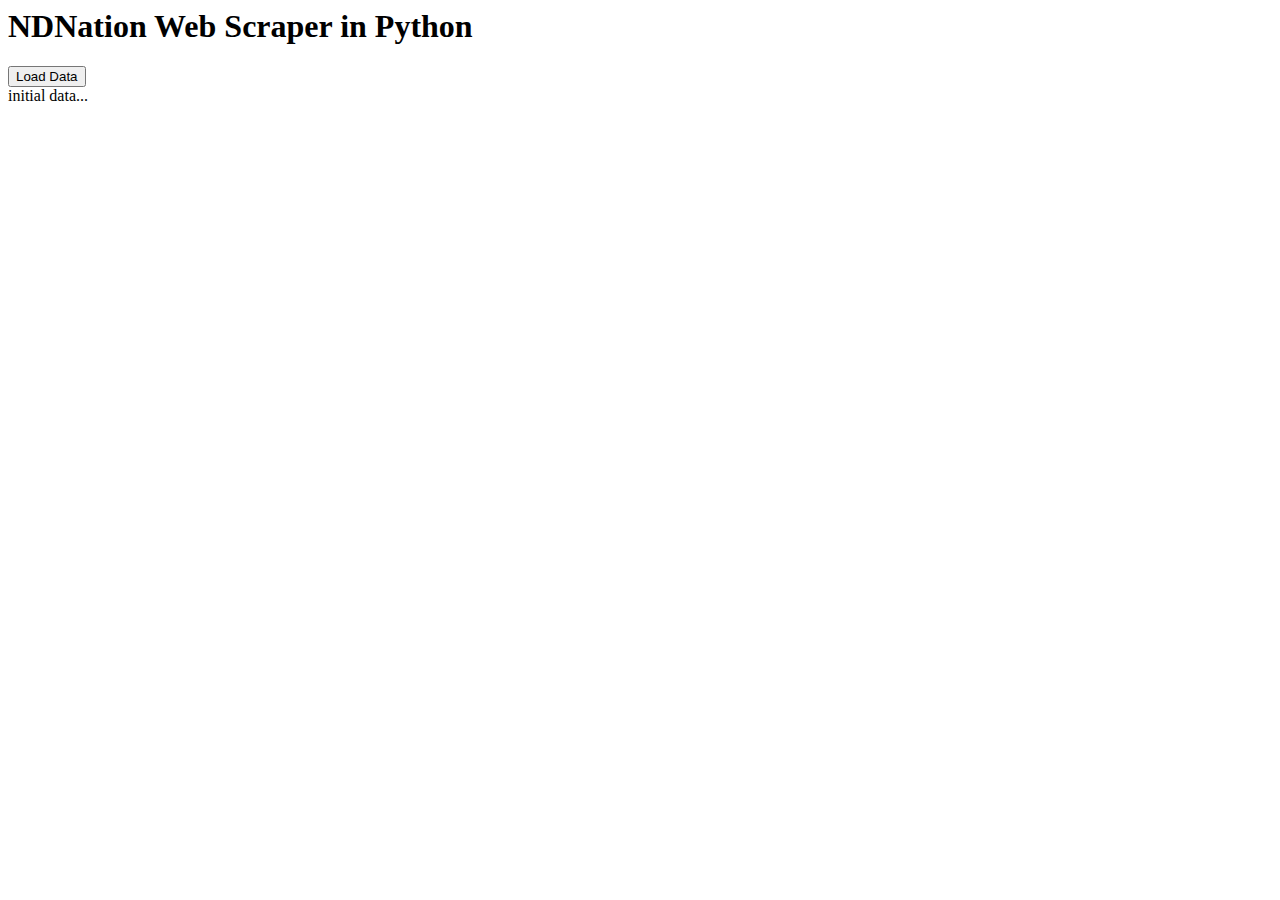
==== index.html @ f6abfe72 "initial commit - imported original python standalone into web app. still need to fix cross-domain se" ====
<head>
<script type="text/javascript">
	function doAjax()
	{
		xmlhttp = new XMLHttpRequest();
		xmlhttp.onreadystatechange = function() {
			if (xmlhttp.readyState==4 && xmlhttp.status==200) {
				alert("response text: "+xmlhttp.responseText+"\n"
				      +"response XML: "+xmlhttp.responseXML);
				if (xmlhttp.responseText!="") {
					 document.getElementById("targetDiv").innerHTML=xmlhttp.responseText;
				}		
			}

		}
		xmlhttp.open("GET","http://127.0.0.1:8000/~paradigm72/HTMLScraper/getPosts",true);
		xmlhttp.send();
	}
</script>
<title>NDNation Web Scraper in Python</title>
</head>

<body>
<h1>NDNation Web Scraper in Python</h1>
<input type="button" value="Load Data" onclick="javascript:doAjax()">
<br>
<div id="targetDiv">initial data...</div>
</body>
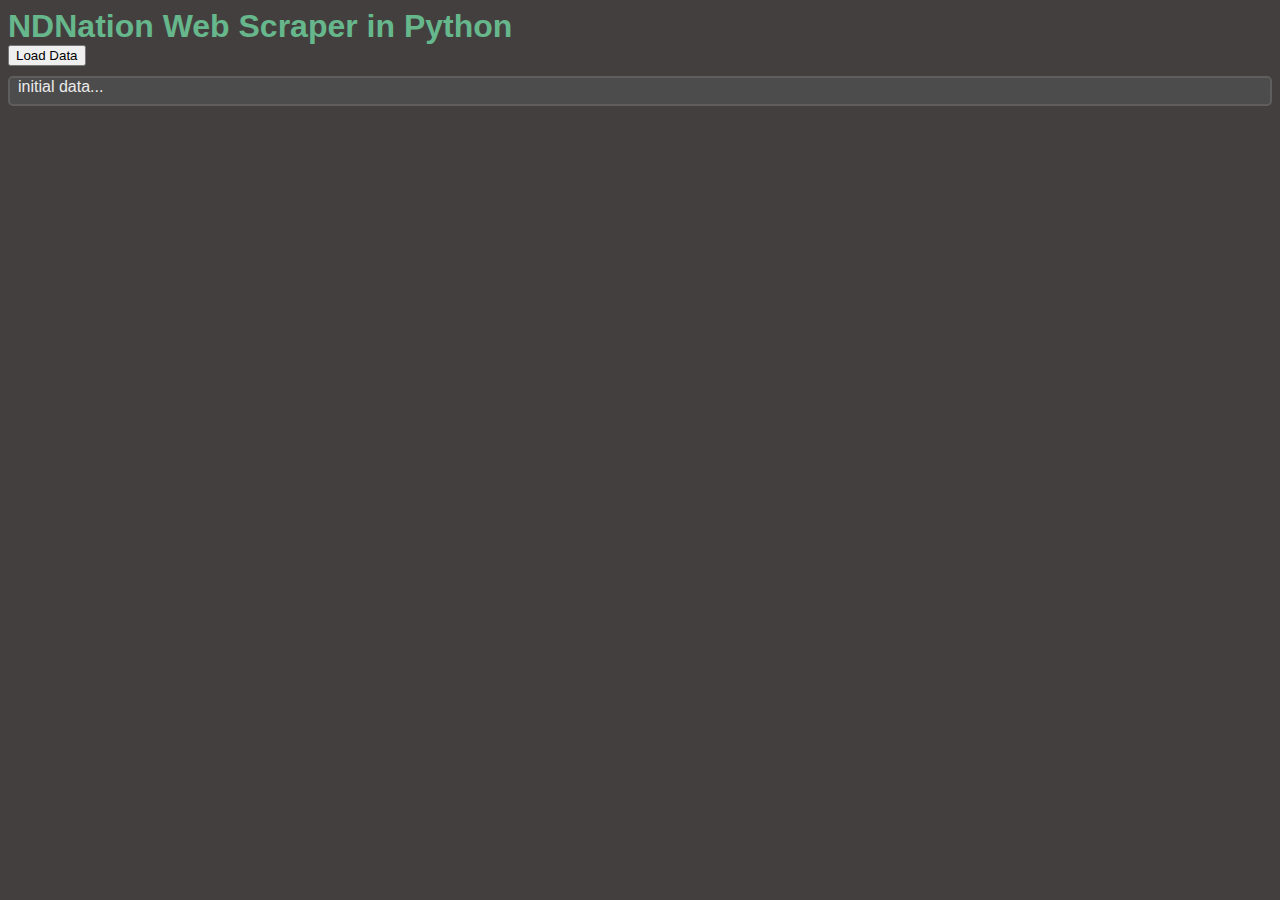
==== commit 9406d1be: "add styling and thread grouping" ====
--- a/index.html
+++ b/index.html
@@ -1,22 +1,6 @@
 <head>
-<script type="text/javascript">
-	function doAjax()
-	{
-		xmlhttp = new XMLHttpRequest();
-		xmlhttp.onreadystatechange = function() {
-			if (xmlhttp.readyState==4 && xmlhttp.status==200) {
-				alert("response text: "+xmlhttp.responseText+"\n"
-				      +"response XML: "+xmlhttp.responseXML);
-				if (xmlhttp.responseText!="") {
-					 document.getElementById("targetDiv").innerHTML=xmlhttp.responseText;
-				}		
-			}
-
-		}
-		xmlhttp.open("GET","http://127.0.0.1:8000/~paradigm72/HTMLScraper/getPosts",true);
-		xmlhttp.send();
-	}
-</script>
+<script type="text/javascript" src="getData.js"></script>
+<link rel="stylesheet" type="text/css" href="style.css">
 <title>NDNation Web Scraper in Python</title>
 </head>
 
@@ -24,5 +8,5 @@
 <h1>NDNation Web Scraper in Python</h1>
 <input type="button" value="Load Data" onclick="javascript:doAjax()">
 <br>
-<div id="targetDiv">initial data...</div>
+<div id="targetDiv" class="threadsArea">initial data...</div>
 </body>--- a/style.css
+++ b/style.css
@@ -0,0 +1,29 @@
+body {
+	background-color: #443f3f;
+	color: #ebebeb;
+	font-family: Helvetica Neue, Arial;
+}
+
+h1 {
+	color: #66b78c;
+	margin: 0;
+}
+
+input {
+	margin: 0px 0px 10px 0px;
+}
+
+.threadsArea {
+	background-color: #4c4c4c;
+	border: 2px solid #5f5d5d;	
+	padding: 0 8 8 8;
+	border-radius: 5px	
+}
+
+.thread {
+	border: 2px solid #575e69;
+	background-color: #444959;
+	margin: 10 0 0 0;
+	padding: 8 8 8 8;
+	border-radius: 5px;
+}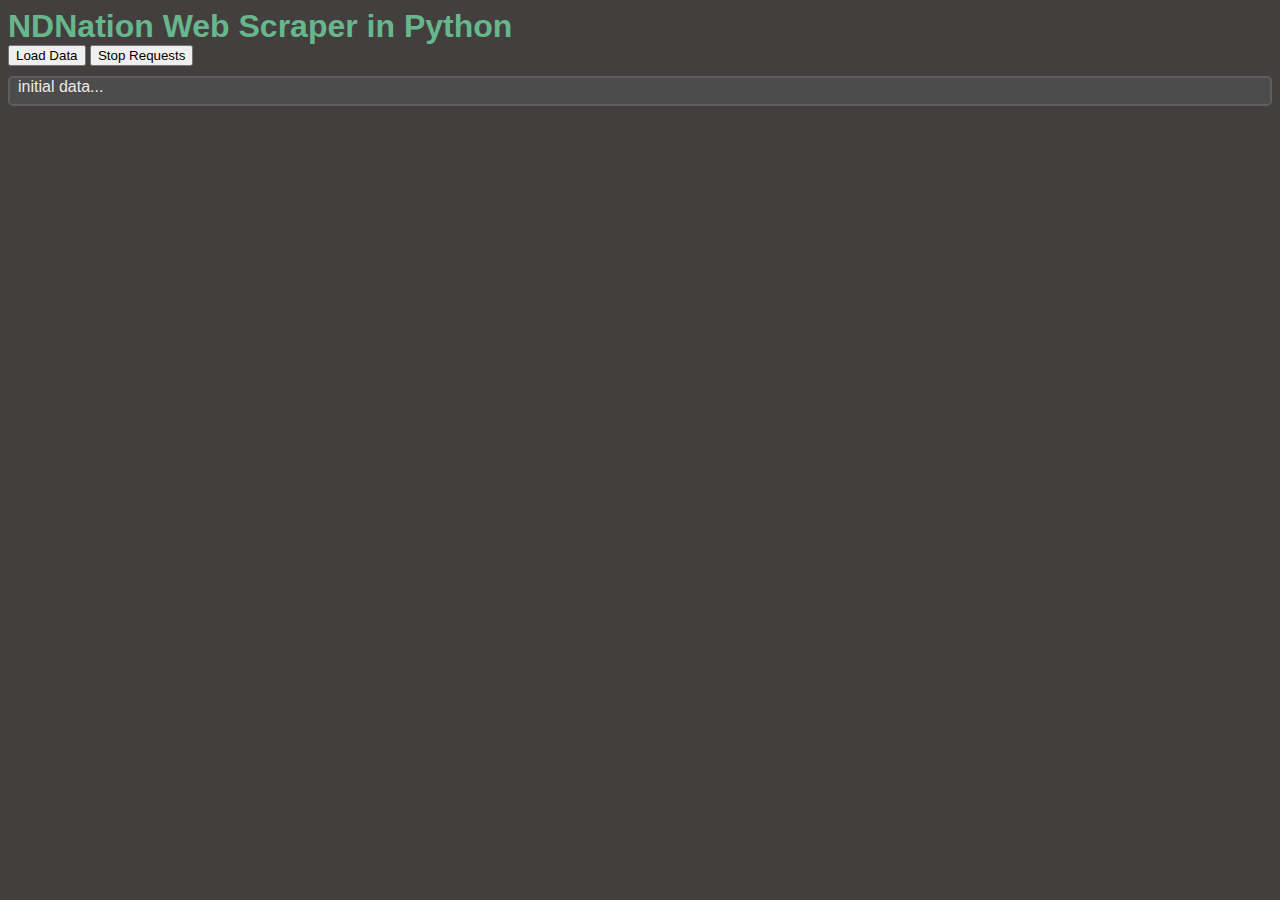
==== commit cbe31be8: "fixed the retrieval of individual messages - main functionality is now totally working" ====
--- a/index.html
+++ b/index.html
@@ -1,4 +1,6 @@
 <head>
+<script type="text/javascript" src="jquery-1.8.3.min.js"></script>
+<script type="text/javascript" src="nextInDOM.js"></script>
 <script type="text/javascript" src="getData.js"></script>
 <link rel="stylesheet" type="text/css" href="style.css">
 <title>NDNation Web Scraper in Python</title>
@@ -6,7 +8,8 @@
 
 <body>
 <h1>NDNation Web Scraper in Python</h1>
-<input type="button" value="Load Data" onclick="javascript:doAjax()">
+<input type="button" value="Load Data" onclick="javascript:getInitialPostsContent()">
+<input type="button" value="Stop Requests" onclick="javascript:stopRequests()">
 <br>
 <div id="targetDiv" class="threadsArea">initial data...</div>
 </body>--- a/style.css
+++ b/style.css
@@ -26,4 +26,8 @@
 	margin: 10 0 0 0;
 	padding: 8 8 8 8;
 	border-radius: 5px;
+}
+
+.postBody {
+	color:#979797;
 }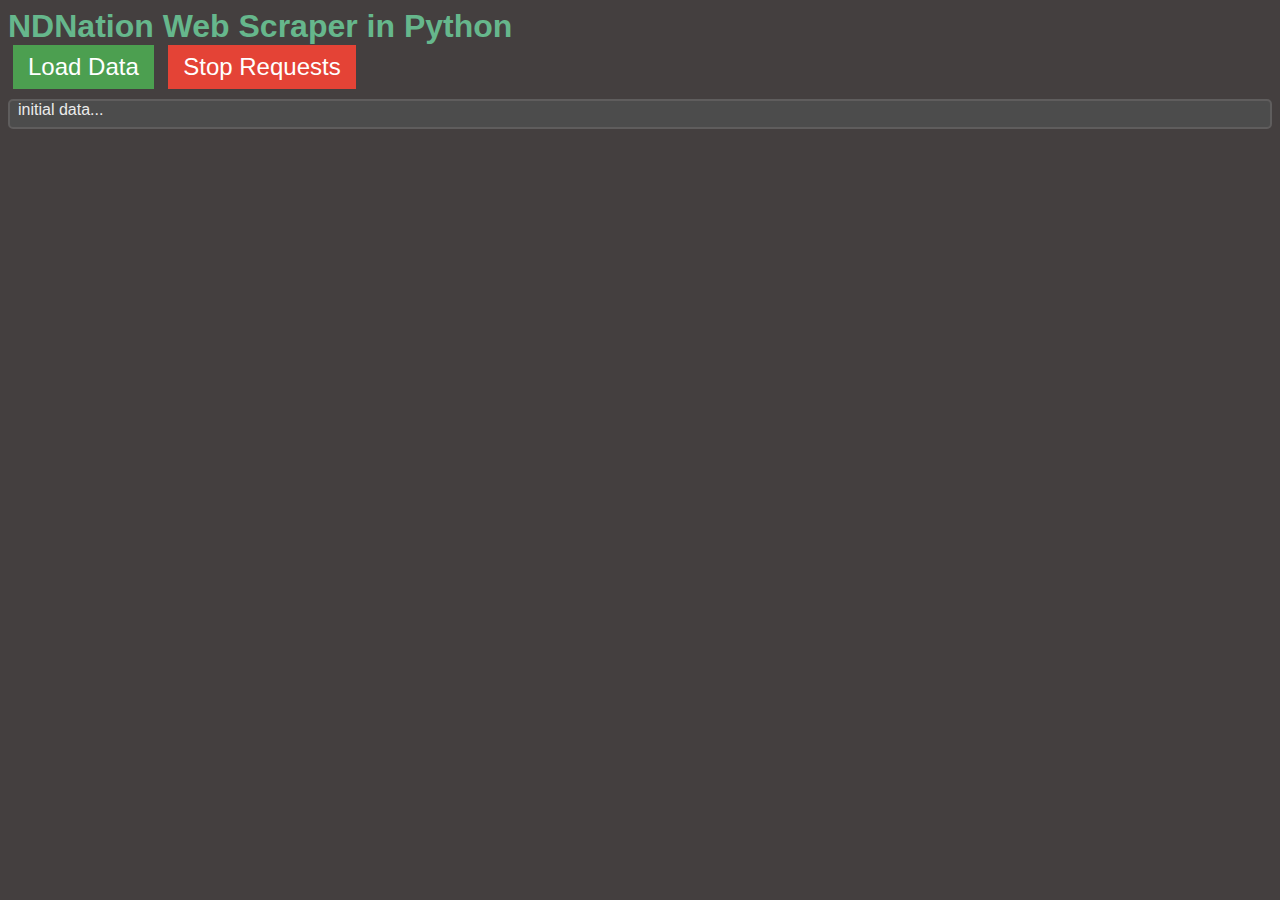
==== commit c975003d: "adjust for source HTML tree change, class matcher still not working" ====
--- a/index.html
+++ b/index.html
@@ -8,8 +8,8 @@
 
 <body>
 <h1>NDNation Web Scraper in Python</h1>
-<input type="button" value="Load Data" onclick="javascript:getInitialPostsContent()">
-<input type="button" value="Stop Requests" onclick="javascript:stopRequests()">
+<input type="button" id='loadButton' value="Load Data" onclick="javascript:getInitialPostsContent()">
+<input type="button" id='stopButton' value="Stop Requests" onclick="javascript:stopRequests()">
 <br>
 <div id="targetDiv" class="threadsArea">initial data...</div>
 </body>--- a/style.css
+++ b/style.css
@@ -9,8 +9,22 @@
 	margin: 0;
 }
 
+
 input {
-	margin: 0px 0px 10px 0px;
+    border: none;
+    color: white;
+    padding: 8px 15px;
+    display: inline-block;
+    font-size: 24px;
+    margin: 0px 5px 10px 5px;
+}
+
+#loadButton {
+    background-color: #4C9F50;
+}
+
+#stopButton {
+    background-color: #e44336;
 }
 
 .threadsArea {
